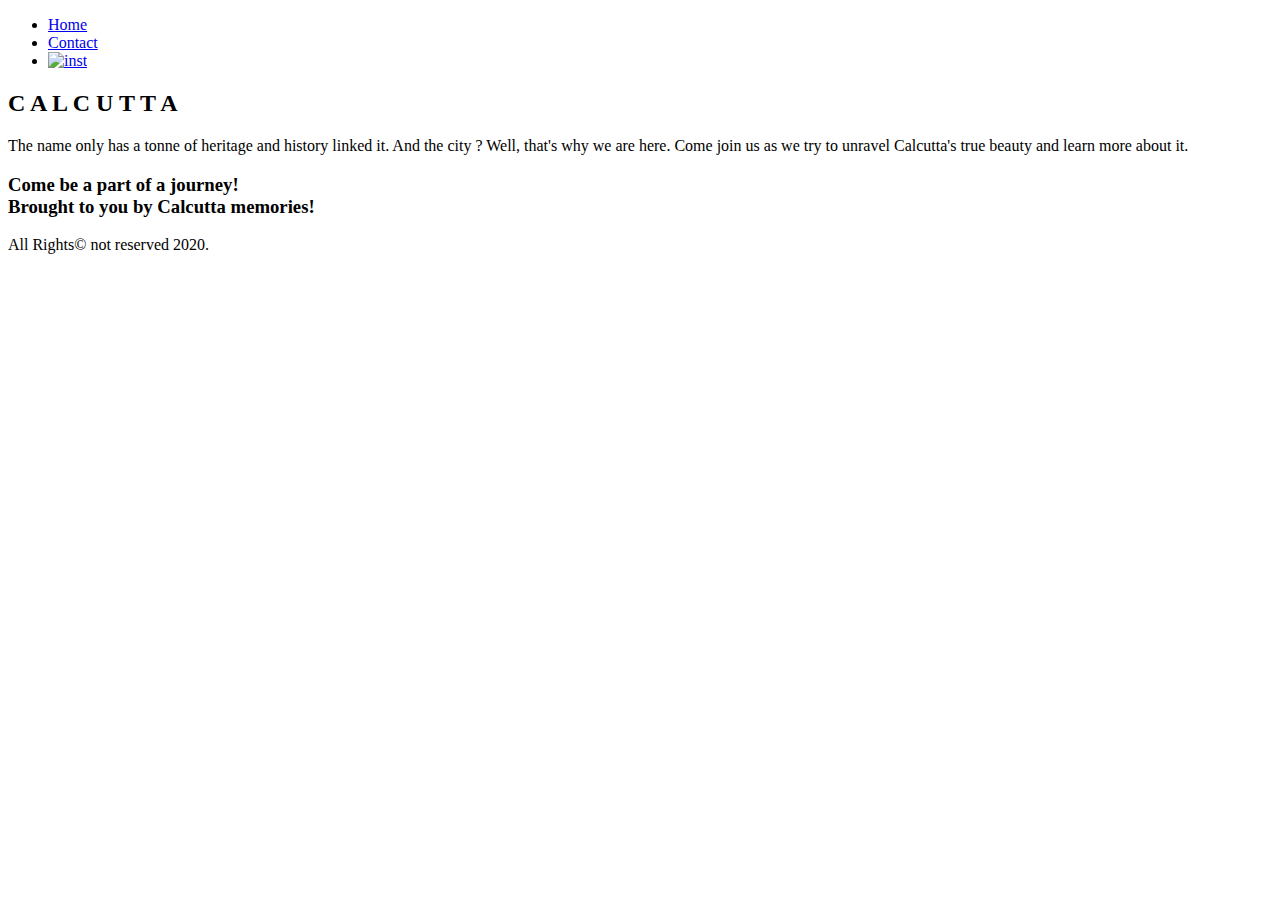
==== index.html @ aecee1de "Rename learn.html to index.html" ====
<!DOCTYPE html>
<html lang="en" dir="ltr">
  <head>
    <meta charset="utf-8">
    <link rel="stylesheet" href="style.css">
    <meta name="viewport" content="width=device-width,initial-scale=1,maximum-scale=1,user-scalable=no">
    <meta http-equiv="X-UA-Compatible" content="IE=edge,chrome=1">
    <meta name="HandheldFriendly" content="true">
    <title>Calcutta memories</title>
    <nav>
      <ul class="Menu">
      <li class="adft"><a href="index.html">Home</a></li>
      <li class="adft"><a href="contact.html">Contact</a></li>
      <li class="adf"><a href="https://www.instagram.com/calcutta_memories/"><img src="inst.svg" alt="inst"></a></li>
      </ul>
    </nav>
  </head>
  <body>
      <div class="title">
        <h2>C A L C U T T A</h2></div>
        <div class="ABOUT">
        <p>
          The name only has a tonne of heritage and history linked it. And the city ? Well, that's why we are here. Come join us as we try to unravel
        Calcutta's true beauty and learn more about it.</p>
        <h3>Come be a part of a journey!<br>Brought to you by Calcutta memories!</h3>
      </div>
      <footer>
        All Rights&copy; not reserved 2020.
      </footer>
  </body>

</html>
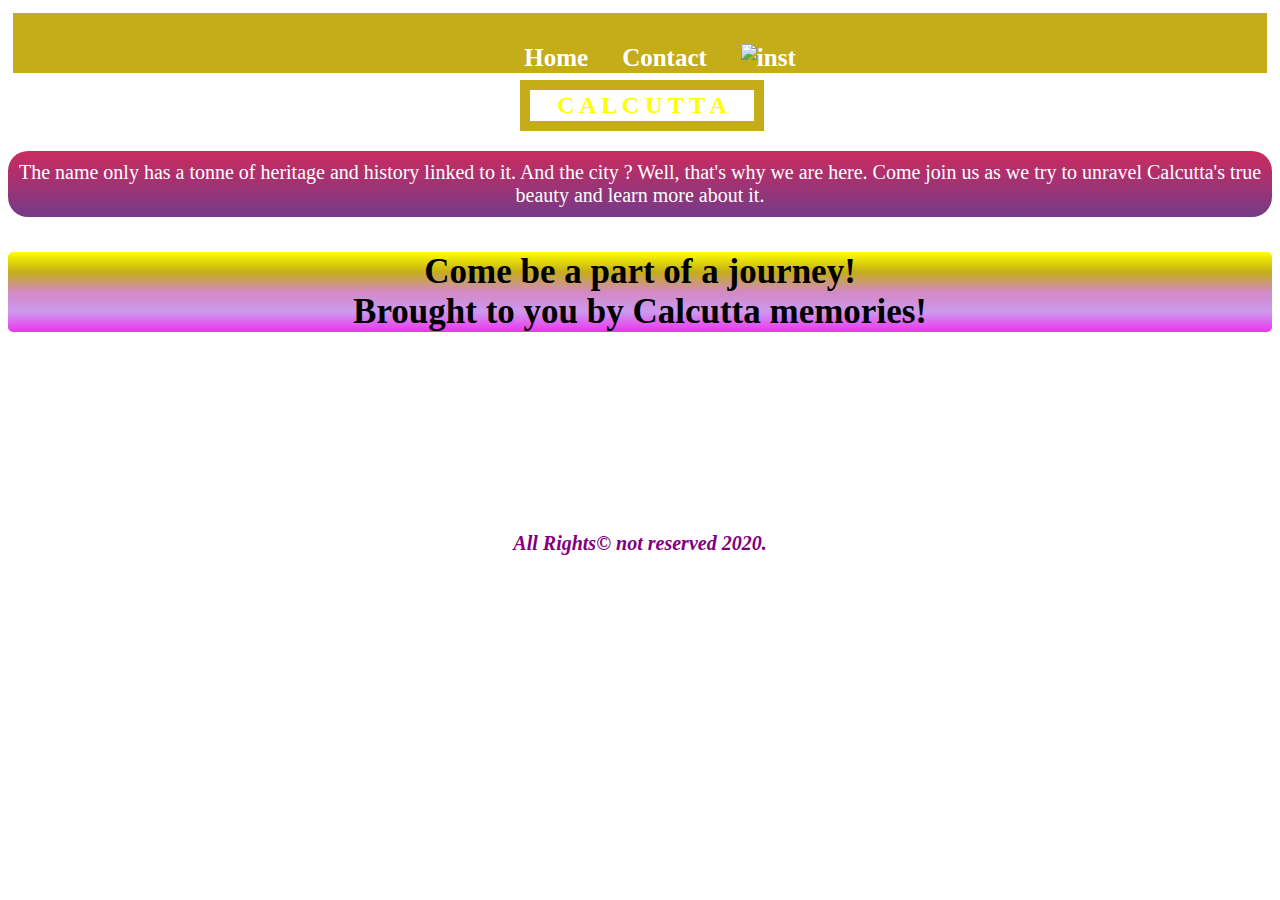
==== commit 438a02b2: "centerised 'calcutta'" ====
--- a/index.html
+++ b/index.html
@@ -20,7 +20,7 @@
         <h2>C A L C U T T A</h2></div>
         <div class="ABOUT">
         <p>
-          The name only has a tonne of heritage and history linked it. And the city ? Well, that's why we are here. Come join us as we try to unravel
+          The name only has a tonne of heritage and history linked to it. And the city ? Well, that's why we are here. Come join us as we try to unravel
         Calcutta's true beauty and learn more about it.</p>
         <h3>Come be a part of a journey!<br>Brought to you by Calcutta memories!</h3>
       </div>
--- a/style.css
+++ b/style.css
@@ -0,0 +1,104 @@
+*{
+    text-align: center;
+}
+body{
+  background-image: url(background.jpg);
+  height: auto;
+}
+ul li{
+  list-style: none;
+  display:inline-flex;
+  padding: 15px;
+  text-align: center;
+  position:relative;
+}
+nav{
+  background-color: #c4ad18;
+  background-image: url(download.jpg);
+  width:auto;
+  height: 60px;
+  border:5px solid white;
+  border-radius: 2px ;
+}
+ul li a{
+  font-size: 25px;
+  font-weight: bold;
+  font-style: normal;
+  text-decoration: none;
+  font-family: pacifico;
+  border: 1px transparent ;
+  color: white;
+}
+ul li.adft a:hover{
+  font-size: 30px;
+  font-weight: bolder;
+  border:5px transparent;
+  border-radius: 15px;
+  background-image: radial-gradient(circle at 30% 107%, #fdf497 0%, #fdf497 5%, #fd5949 45%,#d6249f 60%,#285AEB 90%);
+  color:purple;
+  padding: 2px 2px;
+  transition: 0.3s ease;
+}
+ul li.adf a:hover{
+  font-size: 30px;
+  font-weight: bolder;
+  border:5px transparent;
+  border-radius: 5px;
+  background-image: radial-gradient(circle at 30% 107%, #fdf497 0%, #fdf497 5%, #fd5949 45%,#d6249f 60%,#285AEB 90%);
+  color:purple;
+  padding: 2px 2px;
+  transition: 0.3s ease;
+}
+div h2{
+  font-family: bungeeshade;
+  font-size: 150%;
+  color: yellow;
+  margin: 2px;
+  margin-left: auto;
+  margin-right: auto;
+  border:10px solid #c4ad18;
+  padding: 2px;
+  width:220px;
+}
+
+@font-face {
+  font-family:Bungeeshade;
+  src: url(Bungeeshade.woff) format("woff");
+  src:url(Bungeeshade.woff2) format("woff2");
+}
+@@font-face {
+  font-family: pacifico;
+  src: url(pacifico-regular-webfont.woff) format("woff");
+  src: url(pacifico-regular-webfont.woff2) format("woff2");
+}
+div.title{
+  background-image: url(titleback.jpg);
+  width: 240px;
+  margin-left: auto;
+  margin-right: auto;
+}
+.ABOUT p{
+  padding: 10px;
+  font-family: segoe;
+  font-size: 20px;
+  color: white;
+  background-image:linear-gradient(#cc2b5e, #753a88);
+  border-radius: 20px;
+}
+h3{
+  font-family: algerian;
+  font-size: 35px;
+  background-image: repeating-linear-gradient(yellow, #c4ad18, #c7bd,#c9ef,#e3ef);
+  border-radius: 5px;
+}
+footer{
+  clear: both;
+    position: relative;
+    height: 200px;
+    margin-top: 200px;
+    font-size: 20px;
+    font-style: oblique;
+    font-weight: bolder;
+    color: purple;
+
+}
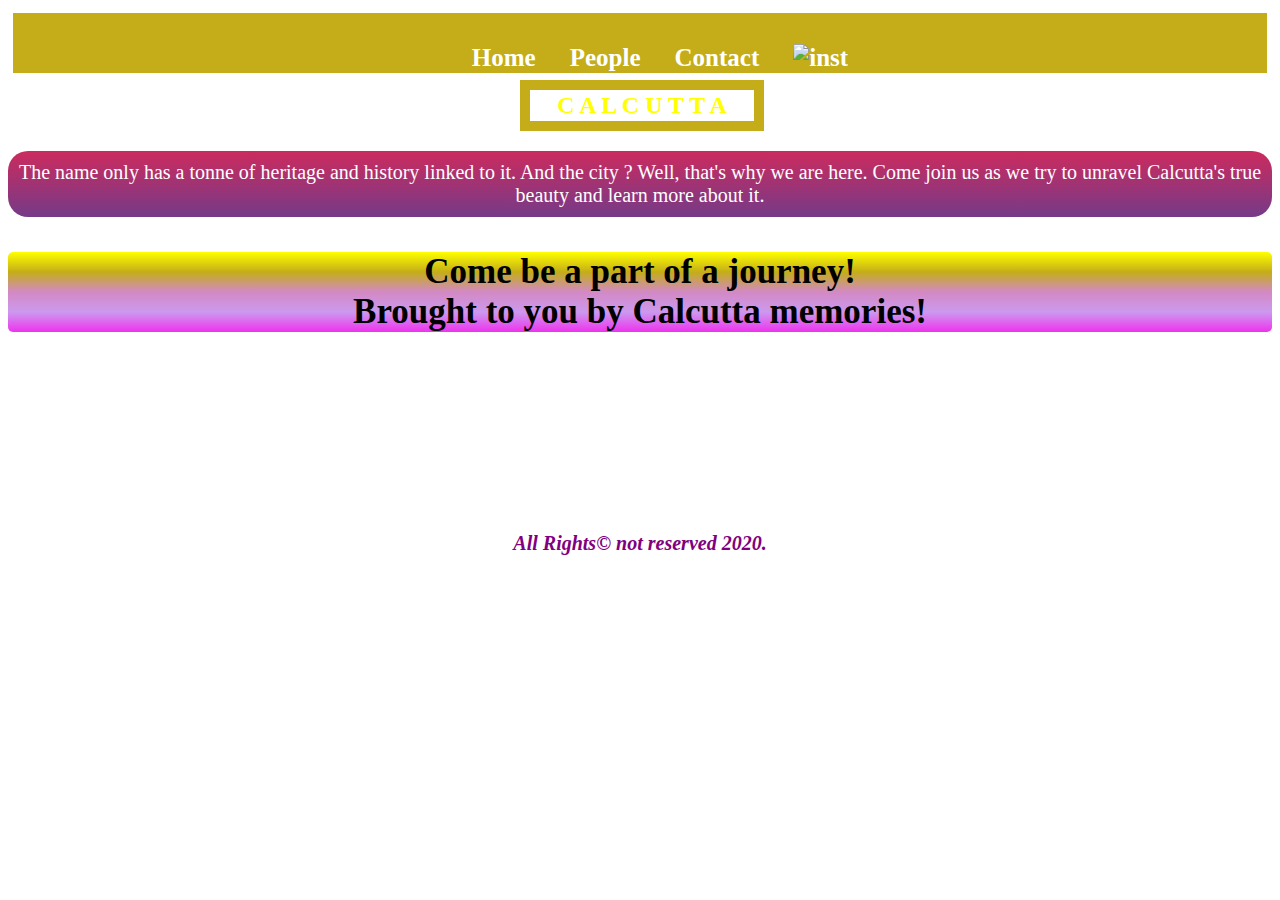
==== commit 8013b183: "blurred" ====
--- a/index.html
+++ b/index.html
@@ -10,6 +10,7 @@
     <nav>
       <ul class="Menu">
       <li class="adft"><a href="index.html">Home</a></li>
+      <li class="adft"><a href="people.html">People</a></li>
       <li class="adft"><a href="contact.html">Contact</a></li>
       <li class="adf"><a href="https://www.instagram.com/calcutta_memories/"><img src="inst.svg" alt="inst"></a></li>
       </ul>
@@ -22,6 +23,8 @@
         <p>
           The name only has a tonne of heritage and history linked to it. And the city ? Well, that's why we are here. Come join us as we try to unravel
         Calcutta's true beauty and learn more about it.</p>
+        <div class='embedsocial-instagram' data-ref="c0ce235824847777b0580afc2dc96d8c5c1efbbf">
+        </div><script>(function(d, s, id){var js; if (d.getElementById(id)) {return;} js = d.createElement(s); js.id = id; js.src = "https://embedsocial.com/embedscript/in.js"; d.getElementsByTagName("head")[0].appendChild(js);}(document, "script", "EmbedSocialInstagramScript"));</script>
         <h3>Come be a part of a journey!<br>Brought to you by Calcutta memories!</h3>
       </div>
       <footer>
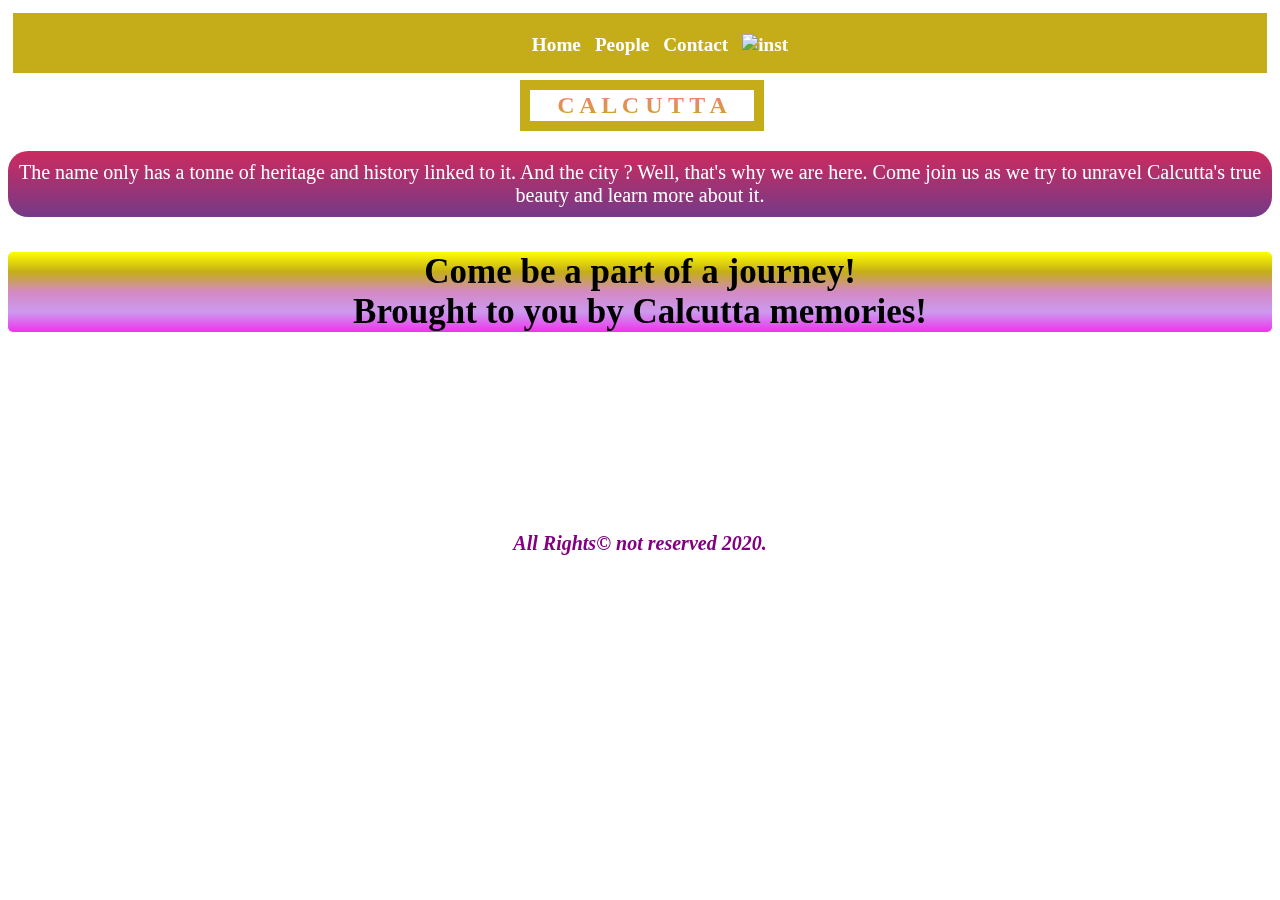
==== commit 9cb1d5bf: "fixing font" ====
--- a/index.html
+++ b/index.html
@@ -23,8 +23,8 @@
         <p>
           The name only has a tonne of heritage and history linked to it. And the city ? Well, that's why we are here. Come join us as we try to unravel
         Calcutta's true beauty and learn more about it.</p>
-        <div class='embedsocial-instagram' data-ref="c0ce235824847777b0580afc2dc96d8c5c1efbbf">
-        </div><script>(function(d, s, id){var js; if (d.getElementById(id)) {return;} js = d.createElement(s); js.id = id; js.src = "https://embedsocial.com/embedscript/in.js"; d.getElementsByTagName("head")[0].appendChild(js);}(document, "script", "EmbedSocialInstagramScript"));</script>
+        <div class='embedsocial-instagram' data-ref="0be42e4c6e3978a9f88abcbda8a2b5f5dab888d9"></div>
+        <script class="embd">(function(d, s, id){var js; if (d.getElementById(id)) {return;} js = d.createElement(s); js.id = id; js.src = "https://embedsocial.com/embedscript/in.js"; d.getElementsByTagName("head")[0].appendChild(js);}(document, "script", "EmbedSocialInstagramScript"));</script>
         <h3>Come be a part of a journey!<br>Brought to you by Calcutta memories!</h3>
       </div>
       <footer>
--- a/style.css
+++ b/style.css
@@ -1,14 +1,27 @@
 *{
     text-align: center;
 }
+@media only screen and (max-width: 600px) {
+  nav{
+    background-color: #c4ad18;
+    background-image: url(download.jpg);
+    width:auto;
+    height: 150px;
+    border:5px solid white;
+    border-radius: 2px ;
+  }
+
+}
 body{
   background-image: url(background.jpg);
+  backdrop-filter: blur(2px);
   height: auto;
+  width: auto;
 }
 ul li{
   list-style: none;
   display:inline-flex;
-  padding: 15px;
+  padding: 5px;
   text-align: center;
   position:relative;
 }
@@ -21,7 +34,7 @@
   border-radius: 2px ;
 }
 ul li a{
-  font-size: 25px;
+  font-size: 120%;
   font-weight: bold;
   font-style: normal;
   text-decoration: none;
@@ -50,9 +63,11 @@
   transition: 0.3s ease;
 }
 div h2{
-  font-family: bungeeshade;
+  font-family:Bungeeshade;
   font-size: 150%;
-  color: yellow;
+  background: -webkit-linear-gradient(#ff758c , #c4ad18);
+  -webkit-background-clip: text;
+  -webkit-text-fill-color: transparent;
   margin: 2px;
   margin-left: auto;
   margin-right: auto;
@@ -62,17 +77,18 @@
 }
 
 @font-face {
-  font-family:Bungeeshade;
-  src: url(Bungeeshade.woff) format("woff");
-  src:url(Bungeeshade.woff2) format("woff2");
+  font-family: Bungeeshade;
+  src: url(bungeeshade.woff) format("woff");
+  src: url(bungeeshade.woff2) format("woff2");
 }
-@@font-face {
+@font-face {
   font-family: pacifico;
   src: url(pacifico-regular-webfont.woff) format("woff");
   src: url(pacifico-regular-webfont.woff2) format("woff2");
 }
 div.title{
   background-image: url(titleback.jpg);
+  backdrop-filter: blur(10px);
   width: 240px;
   margin-left: auto;
   margin-right: auto;
@@ -102,3 +118,9 @@
     color: purple;
 
 }
+.embd{
+  margin: 300px;
+  border: 300px solid black;
+  box-sizing: border-box;
+  overflow: auto;
+}
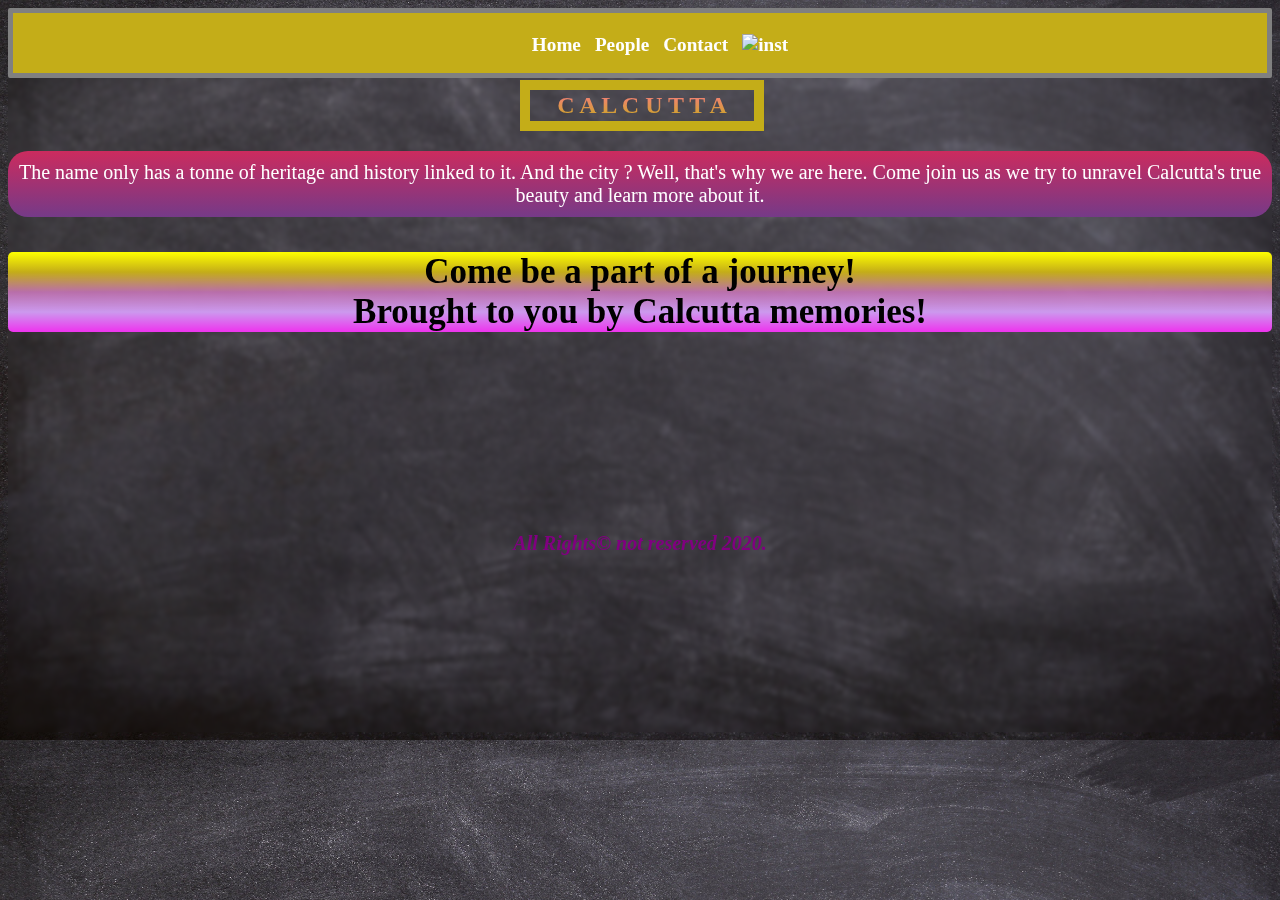
==== commit e6fb44ea: "Wow update 101" ====
--- a/index.html
+++ b/index.html
@@ -11,7 +11,7 @@
       <ul class="Menu">
       <li class="adft"><a href="index.html">Home</a></li>
       <li class="adft"><a href="people.html">People</a></li>
-      <li class="adft"><a href="contact.html">Contact</a></li>
+      <li class="adft" id="left"><a href="contact.html">Contact</a></li>
       <li class="adf"><a href="https://www.instagram.com/calcutta_memories/"><img src="inst.svg" alt="inst"></a></li>
       </ul>
     </nav>
--- a/style.css
+++ b/style.css
@@ -10,10 +10,14 @@
     border:5px solid white;
     border-radius: 2px ;
   }
-
+  ul li a.adft #left{
+    clear:right;
+  }
 }
 body{
   background-image: url(background.jpg);
+  background-repeat:round;
+  background-size: contain;
   backdrop-filter: blur(2px);
   height: auto;
   width: auto;
@@ -30,7 +34,7 @@
   background-image: url(download.jpg);
   width:auto;
   height: 60px;
-  border:5px solid white;
+  border:5px solid grey;
   border-radius: 2px ;
 }
 ul li a{
@@ -118,9 +122,3 @@
     color: purple;
 
 }
-.embd{
-  margin: 300px;
-  border: 300px solid black;
-  box-sizing: border-box;
-  overflow: auto;
-}
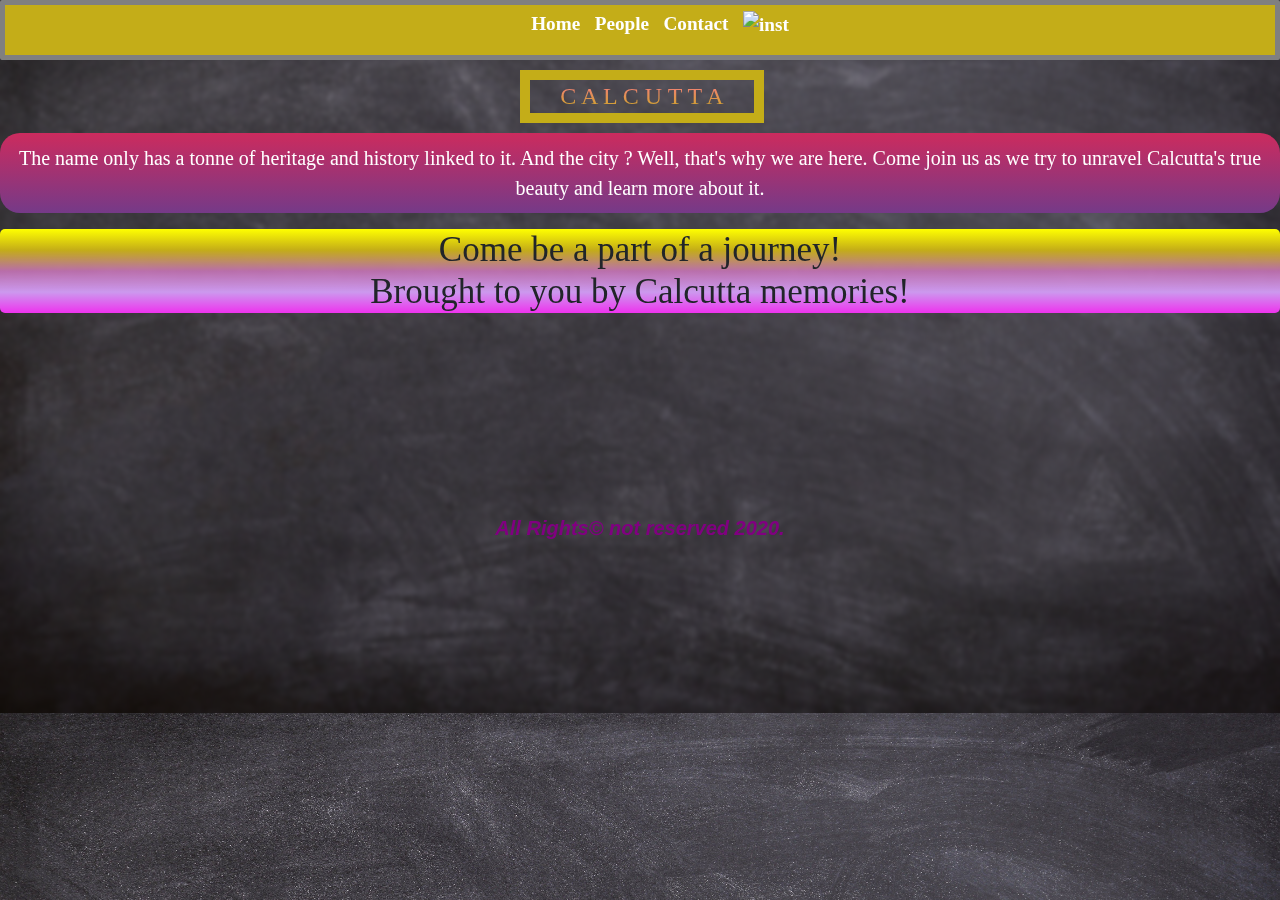
==== commit 38fba149: "Bootstrap #1" ====
--- a/index.html
+++ b/index.html
@@ -2,6 +2,7 @@
 <html lang="en" dir="ltr">
   <head>
     <meta charset="utf-8">
+    <link rel="stylesheet" href="/css/bootstrap.css">
     <link rel="stylesheet" href="style.css">
     <meta name="viewport" content="width=device-width,initial-scale=1,maximum-scale=1,user-scalable=no">
     <meta http-equiv="X-UA-Compatible" content="IE=edge,chrome=1">
--- a/style.css
+++ b/style.css
@@ -7,6 +7,7 @@
     background-image: url(download.jpg);
     width:auto;
     height: 150px;
+    margin-bottom: 20px;
     border:5px solid white;
     border-radius: 2px ;
   }
@@ -72,12 +73,13 @@
   background: -webkit-linear-gradient(#ff758c , #c4ad18);
   -webkit-background-clip: text;
   -webkit-text-fill-color: transparent;
-  margin: 2px;
+  margin: 10px;
   margin-left: auto;
   margin-right: auto;
   border:10px solid #c4ad18;
   padding: 2px;
   width:220px;
+  box-sizing: content-box;
 }
 
 @font-face {
@@ -122,3 +124,9 @@
     color: purple;
 
 }
+@media (min-width : 1000px) and (max-width: 1400px) {
+  h2{
+    font-size: 200px;
+  }
+
+}
